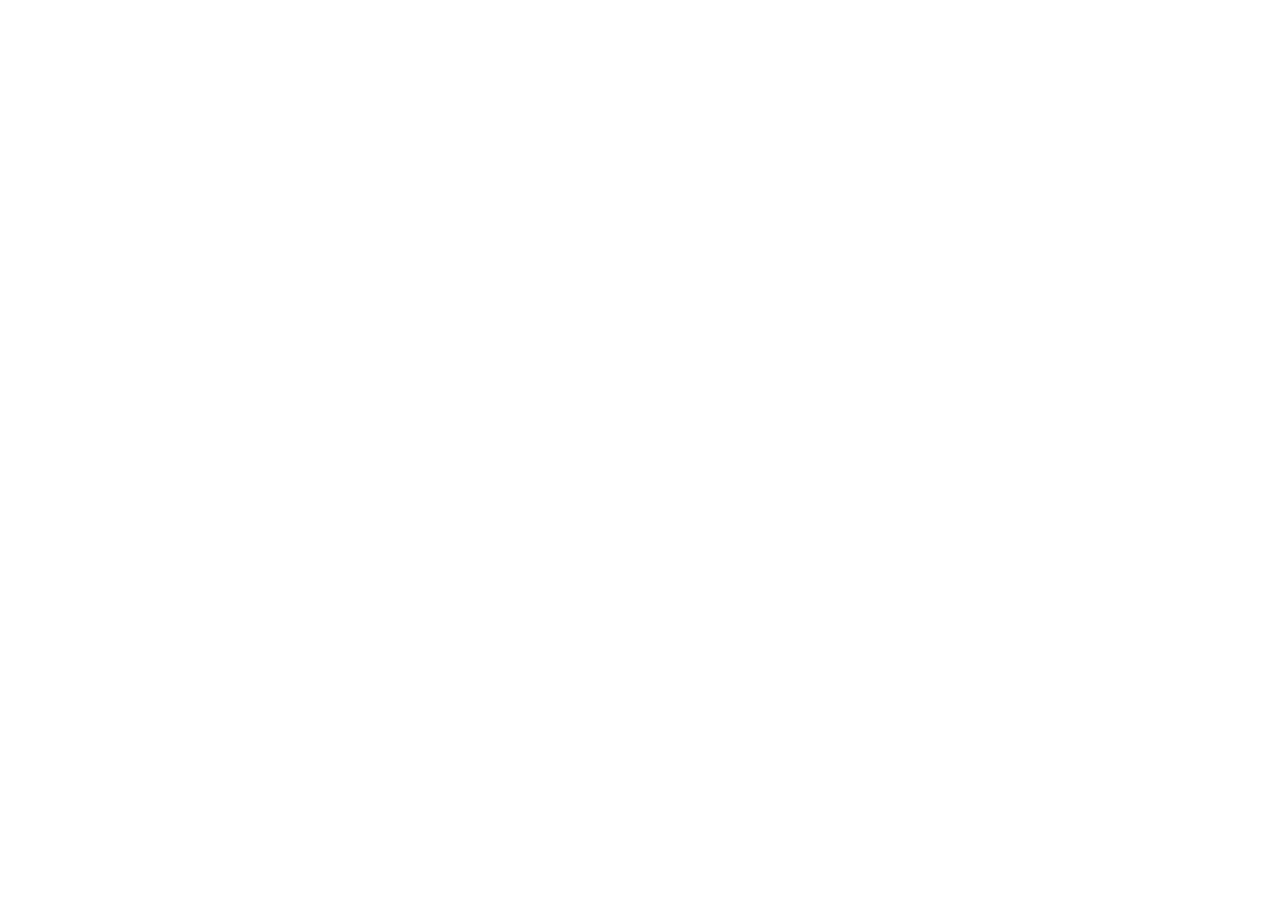
==== index.html @ 2a78f183 "Update index.html" ====
<!DOCTYPE html>
<html lang="nl">
<head>
  <meta charset="UTF-8" />
  <meta name="viewport" content="width=device-width, initial-scale=1.0" />
  <title>Serge van Doorn</title>
  <link rel="icon" href="assets/favicon.png" type="image/png" />
  <!-- Open Graph tags -->
<meta property="og:title" content="Serge van Doorn">
<meta property="og:description" content="Welkom op sergevandoorn.nl">
<meta property="og:image" content="https://www.sergevandoorn.nl/assets/og.png">
<meta property="og:url" content="https://www.sergevandoorn.nl">
<meta property="og:url" content="sergevandoorn.nl">
<meta property="og:type" content="website">
<meta name="twitter:card" content="summary_large_image">
<head>
</html>
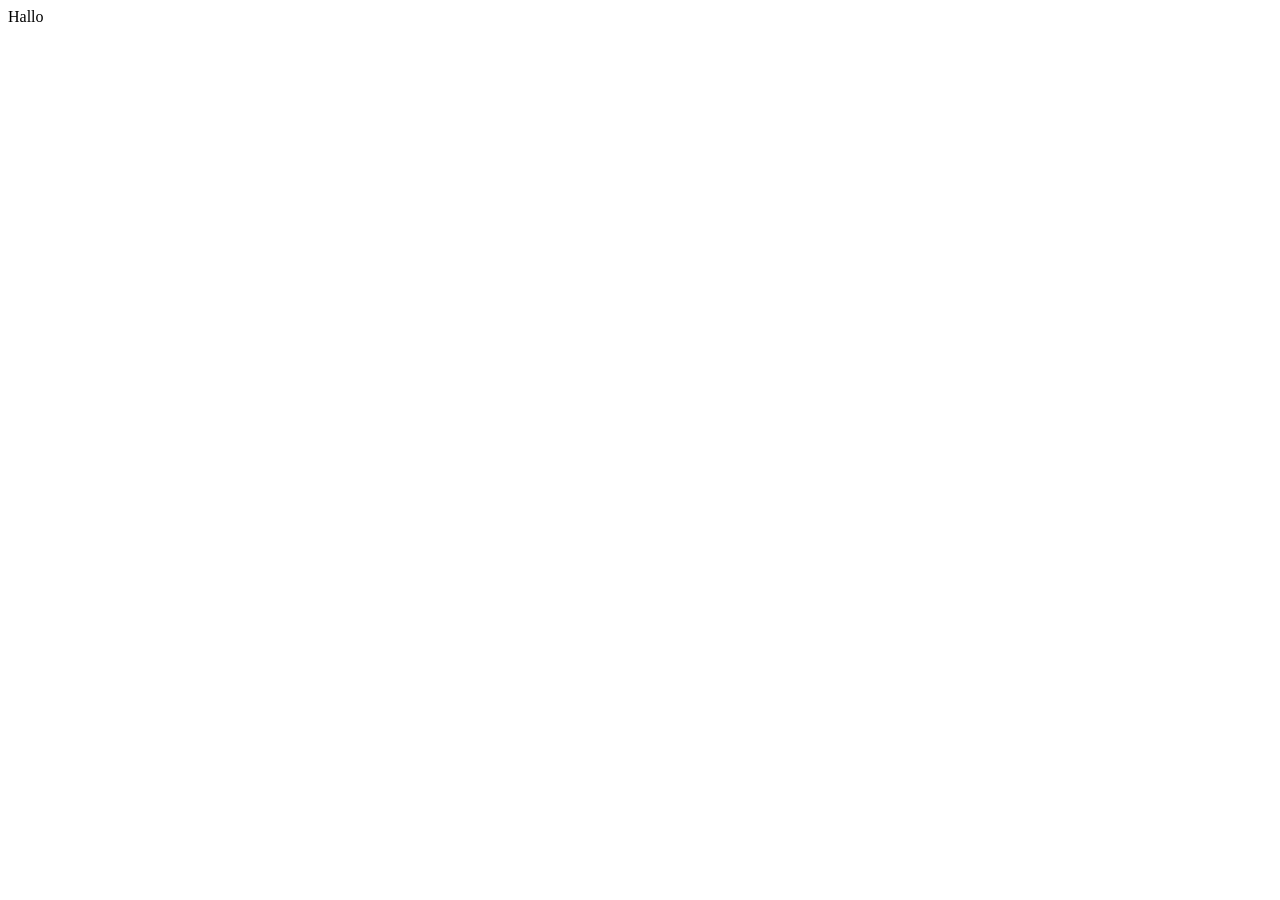
==== commit 404bc2db: "Add body tag with greeting in index.html Added a body tag with a greeting to the HTML file." ====
--- a/index.html
+++ b/index.html
@@ -14,5 +14,8 @@
 <meta property="og:type" content="website">
 <meta name="twitter:card" content="summary_large_image">
 <head>
+  <body>
+    Hallo
+    <body>
 </html>
  
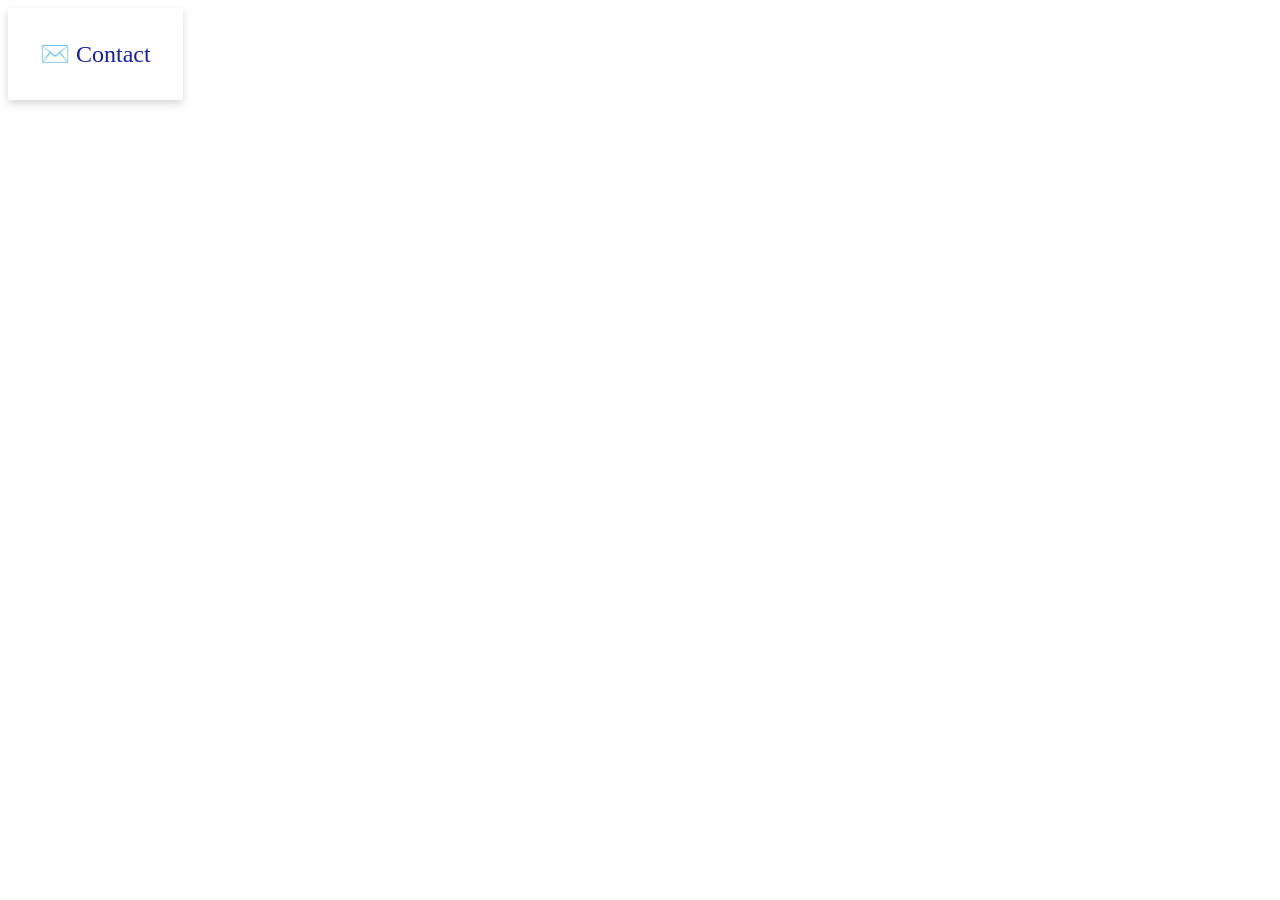
==== commit a4ef00a3: "Add styles and contact button to index.html" ====
--- a/index.html
+++ b/index.html
@@ -13,9 +13,34 @@
 <meta property="og:url" content="sergevandoorn.nl">
 <meta property="og:type" content="website">
 <meta name="twitter:card" content="summary_large_image">
+
+<style>
+.menu-btn {
+      font-size: 1.5rem;
+      padding: 2rem 2rem;
+      box-shadow: 0 4px 8px rgba(0,0,0,0.15);
+      transition: transform 0.2s ease, box-shadow 0.2s ease;
+      display: inline-flex;
+      align-items: center;
+      gap: 0.6rem;
+      text-decoration: none;
+      color: #161ead;
+      cursor: pointer;
+      background-color: white;
+    }
+ .menu-btn:hover {
+      transform: scale(1.05);
+      box-shadow: 0 6px 12px rgba(0,0,0,0.25);
+    }
+</style>
+
+  
 <head>
   <body>
-    Hallo
+    
+<main class="menu">
+    <a href="Contact" class="menu-btn">✉️ Contact</a>
+  
     <body>
 </html>
  
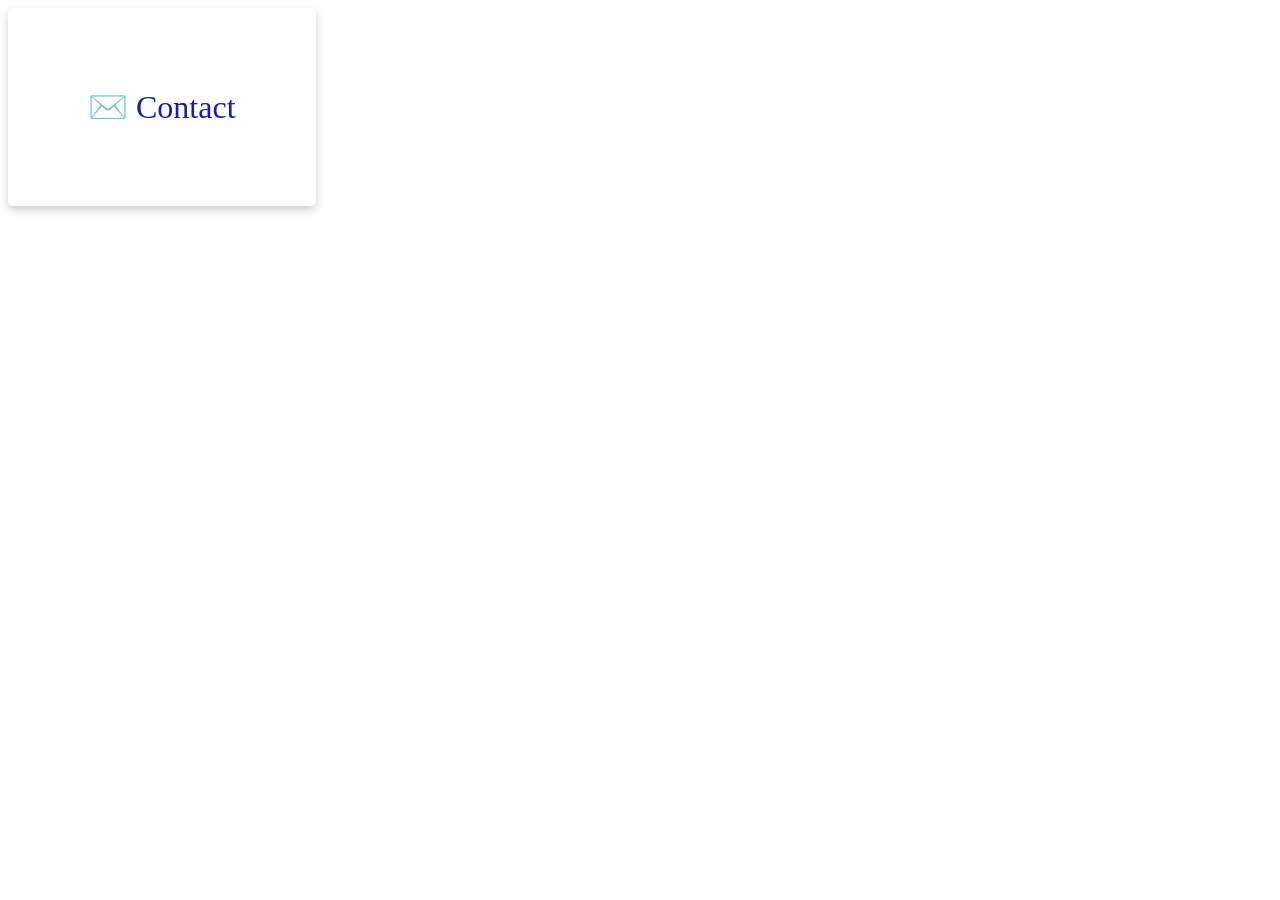
==== commit e19b7884: "Update menu button styles for improved appearance" ====
--- a/index.html
+++ b/index.html
@@ -16,9 +16,9 @@
 
 <style>
 .menu-btn {
-      font-size: 1.5rem;
-      padding: 2rem 2rem;
-      box-shadow: 0 4px 8px rgba(0,0,0,0.15);
+      font-size: 2rem;
+      padding: 5rem 5rem;
+      box-shadow: 0 4px 8px rgba(0,0,0,0.20);
       transition: transform 0.2s ease, box-shadow 0.2s ease;
       display: inline-flex;
       align-items: center;
@@ -27,10 +27,11 @@
       color: #161ead;
       cursor: pointer;
       background-color: white;
+      border-radius: 5px;
     }
  .menu-btn:hover {
       transform: scale(1.05);
-      box-shadow: 0 6px 12px rgba(0,0,0,0.25);
+      box-shadow: 0 6px 12px rgba(0,0,0,0.30);
     }
 </style>
 
@@ -39,7 +40,7 @@
   <body>
     
 <main class="menu">
-    <a href="Contact" class="menu-btn">✉️ Contact</a>
+    <a href="contact" class="menu-btn">✉️ Contact</a>
   
     <body>
 </html>
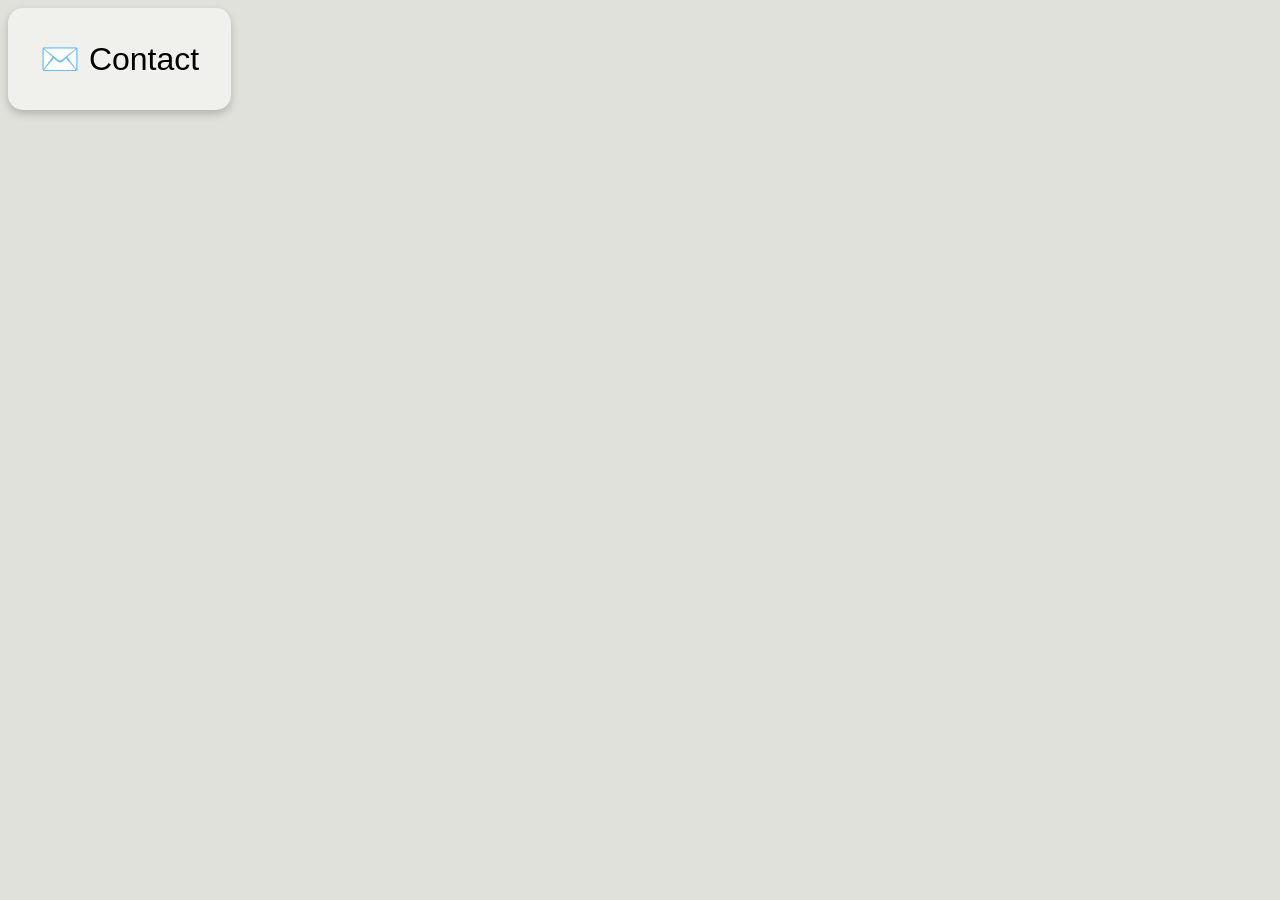
==== commit 49f93175: "Update index.html" ====
--- a/index.html
+++ b/index.html
@@ -15,24 +15,32 @@
 <meta name="twitter:card" content="summary_large_image">
 
 <style>
+  body {
+  font-family: 'Segoe UI', Tahoma, Geneva, Verdana, sans-serif;
+  background-color: #e0e1da;
+  }
+    
 .menu-btn {
       font-size: 2rem;
-      padding: 5rem 5rem;
+      padding: 2rem 2rem;
       box-shadow: 0 4px 8px rgba(0,0,0,0.20);
       transition: transform 0.2s ease, box-shadow 0.2s ease;
       display: inline-flex;
       align-items: center;
-      gap: 0.6rem;
       text-decoration: none;
-      color: #161ead;
+      color: black;
       cursor: pointer;
-      background-color: white;
-      border-radius: 5px;
-    }
+      background-color: #f0f0ed;
+      border-radius: 15px;
+}
+
  .menu-btn:hover {
       transform: scale(1.05);
       box-shadow: 0 6px 12px rgba(0,0,0,0.30);
     }
+
+
+  
 </style>
 
   
